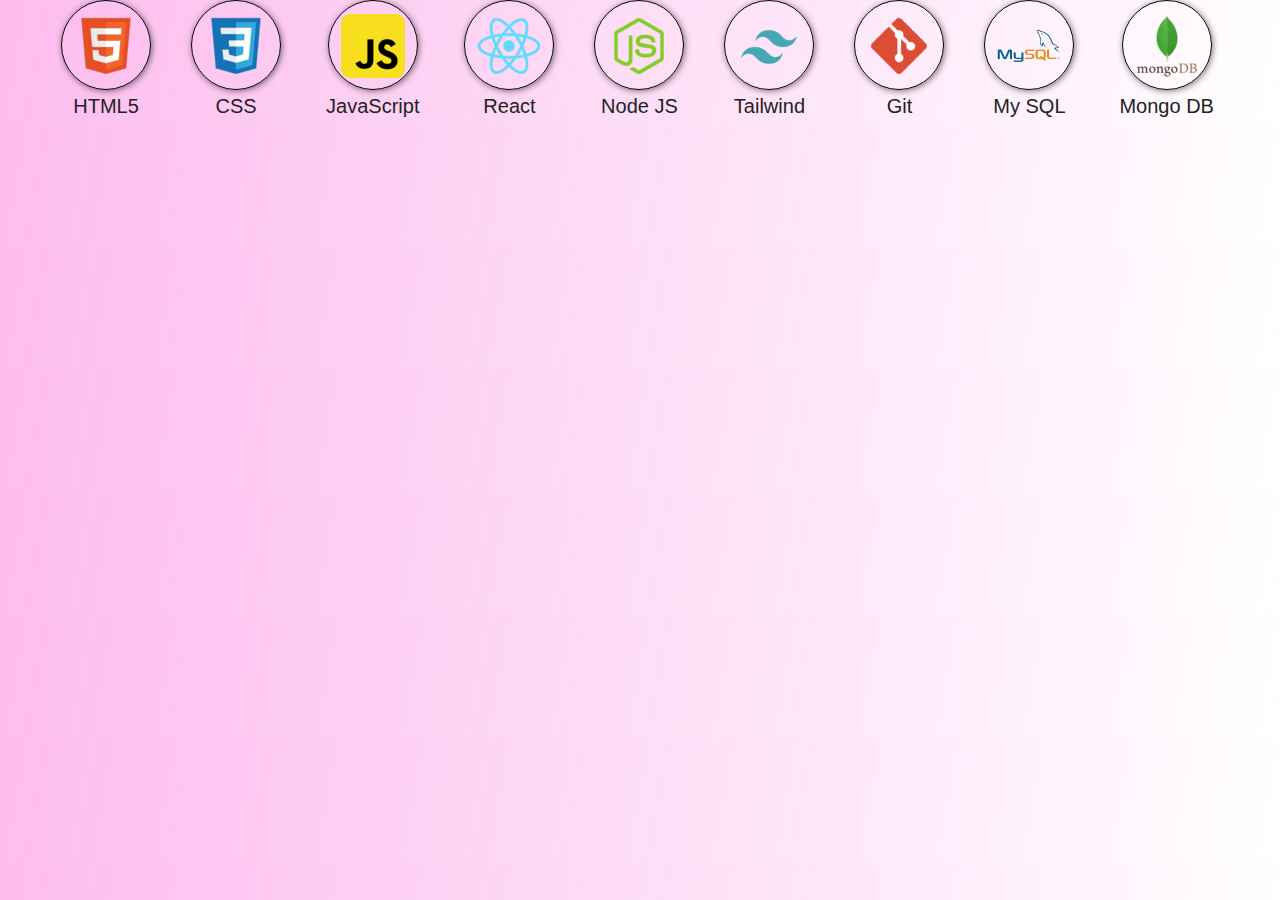
==== demo.html @ 1813ebad "desktop site done" ====
<!DOCTYPE html>
<html lang="en">
<head>
  <meta charset="UTF-8">
  <meta name="viewport" content="width=device-width, initial-scale=1.0">
  <title>Document</title>
  <link rel="stylesheet" href="./style.css">
</head>
<body>
  
  <script>
// Assuming you have an array of objects
const array = [
  { name: "Object 1", description: "Description 1" },
  { name: "Object 2", description: "Description 2" },
  { name: "Object 3", description: "Description 3" }
];
const mySkills = [
    {
        skillName: "HTML5",
        ImgSrc: "./images/html_icon.png",
        alt: "HTML Icon"
    },
    {
        skillName: "CSS",
        ImgSrc: "./images/css.png",
        alt: "Cascading Style Sheets"
    },
    {
        skillName: "JavaScript",
        ImgSrc: "./images/js.png",
        alt: "javascript icon"
    },
    {
        skillName: "React",
        ImgSrc: "./images/react.png",
        alt: "React Logo"
    },
    {
        skillName: "Node JS",
        ImgSrc: "./images/nodeJs.png",
        alt: "NodeJS Logo"
    },
    {
        skillName: "Tailwind",
        ImgSrc: "./images/tailwind.png",
        alt: "tailwind Logo"
    },
    {
        skillName: "Git",
        ImgSrc: "./images/git.png",
        alt: "Git Logo"
    },
    {
        skillName: "My SQL",
        ImgSrc: "./images/mysql_icon.png",
        alt: "mysql Logo"
    },
    {
        skillName: "Mongo DB",
        ImgSrc: "./images/mongodb_icon.png",
        alt: "mongo db Logo"
    },

]

document.body.classList.add("skill-container")
// Loop through the array
mySkills.forEach(object => {
  // Create a new card for each object
  const card = document.createElement("div");
  card.classList.add("indivisual-skills");
  const skill = document.createElement("div")
  skill.classList.add("skill");
  card.appendChild(skill);
  // Populate the card with object data
  const skillImg = document.createElement("img");
  skillImg.src = object.ImgSrc;
  skillImg.textContent = object.ImgSrc;
  skill.appendChild(skillImg);


  const descriptionElement = document.createElement("label");
  descriptionElement.textContent = object.skillName;
  skill.appendChild(descriptionElement) 


//   card.appendChild(skillImg);
  card.appendChild(descriptionElement);

  // Append the card to the document or do whatever you want with it
  document.body.appendChild(card);
  
});
      
  </script>
</body>
</html>
---- style.css ----
* {
    margin: 0;
    padding: 0;
    box-sizing: border-box;
    font-family: "Montserrat", sans-serif;
    /* overflow-x: scroll; */
    color: #232323;
}

html {
    scroll-behavior: smooth;
    background: linear-gradient(100deg, rgba(253, 173, 235, 0.819), rgb(255, 255, 255));
    


}
.background { 
    position: absolute; 
    height: 100%; 
    width: 100%; 
    background-image: url( 
"https://encrypted-tbn0.gstatic.com/images?q=tbn:ANd9GcT4BkUs6GutT6NWl4eSWW1m-gzogy9T-Xy8TQ&usqp=CAU"); 
    background-size: cover; 
    background-position: center; 
    background-repeat: repeat;
    filter: blur(50px); 
    z-index: -1; 
} 


*::selection {
    background-color: rgb(255, 80, 194);
    color: white;
}

header {
    display: flex;
    align-items: center;
    justify-content: space-between;
    padding: 1px 25px;
    font-size: 1rem;
    position: sticky;
    transition: all 1s ease-in-out;
    border-radius: 10px;
    border: transparent;
    height: 4.7rem;
}
header.scrolled {
    top: 0;
    width: 100%;
    z-index: 10;
    background: linear-gradient(100deg, rgba(253, 173, 235, 0.819), rgb(255, 255, 255));


}

header span {
    font-weight: 700;
    font-size: 2.1rem;
    margin-left: 10px;
    user-select: none;

}

nav {
    font-weight: 600;
    font-size: 1.3rem;
}

header ul {
    display: flex;
}

header li {
    list-style: none;
}
a{
    text-decoration: none;
    cursor: pointer;
}
header a {
    padding-top: 1rem;
    padding: .6rem 40px;
    border-radius: 10px;
    transition: all .3s ease;
    margin: 2rem;


}

header a:hover {
    box-shadow: 1px 4px 8px rgba(253, 44, 152, 0.63);
}

section {
    display: flex;
    width: 100%;
    /* height:   calc(100vh - 90px); */
    height: auto;

}

main-left {
    flex: 1;
    padding: 30px 60px;
    display: flex;
    align-items: center;
    justify-content: center;
}

.main-left.move-left {
    animation: moveMain 2s linear forwards;

}

main-right {
    flex: 1;
}

main-right img {
    height: 550px;
    width: 550px;
    padding: 10px;
}

.main-left {
    height: 90%;
    width: 100%;
    padding: 20px 30px;
    margin-left: -1000px;
    transition: all .7s ease;
    display: flex;
    flex-direction:  column;
}

.main-left p {
    font-size: 25px;
    font-weight: 500;
    text-align: left;
    margin-bottom: 20px;
}

.main-left h3 {
    font-size: 29px;
    text-align: left;
    margin-bottom: 20px;
}

.main-left h1 {
    font-size: 45px;
    line-height: 50px;
    text-align: left;
    margin-bottom: 20px;
}

.button-section {
    margin-top: 60px;
    display: flex;
    align-items: center;
}


.main-btn {
    border-radius: 10px;
    padding: 10px 10px;
    font-size: 25px;
    margin-right: 25px;
    margin-bottom: 20px;
    font-weight: 400;
    border: none;
    background-color: transparent;
    transition: all .5s ease-in-out;
    cursor: pointer;
    outline: 1px;
}

.main-btn:hover {
    box-shadow: 10px 10px 15px rgba(253, 44, 152, 0.63);
}

.social-icons {
    margin-top: 1.5rem;
}

.social-icons li {
    list-style: none;
    border: 2px solid;
}

.social-icons ul {
    display: flex;
    justify-content: space-between;
    border: 2px solid ;
}

.social-icons .icon {
    width: 55px;
    height: 55px;
    text-align: center;
    color: #ff1fad;
    font-size: 30px;
    border: 2px solid #232323;
    background-color: #232323;
    border-radius: 50%;
    overflow: visible;
    display: flex;
    justify-content: center;
    align-items: center;
    transition: all .5s ease-in-out;
}

.icon:hover {
    transform: translateY(-10px);
}

.moving-image {
    padding: 10px;
    position: absolute;
    bottom: 50px;
    right: 50px;
    width: 1px;
    height: 1px;
    transition: all 8s ease;
}

@keyframes moveAndEnlarge {
    0% {
        bottom: 0;
        right: 0;
        width: 1px;
    }

    100% {
        bottom: 0%;
        right: 0;
        transform: translate(-25%, -15%);
        width: 550px;
        height: 550px;
    }
}

@keyframes moveMain {
    0% {
        width: 100%;
    }

    100% {
        transform: translateX(500px)
    }
}

.moving-image.move {
    animation: moveAndEnlarge 2s forwards;
}

.divider {
    height: 79px;
}

.skills-section {
    width: 94vw;
    height: 100vh;
    /* padding: 30px; */
    margin: 30px;
    display: flex;
    flex-direction: column;
    row-gap: 70px;
    border-radius: 20px;
    text-align: center;
    transition:  all .5s ease-in-out;

}

.skills-section h2 {
    font-size: 2.4rem;
}

.skill {
    height: 90px;
    width: 90px;
    border: 1px solid black;
    border-radius: 50%;
    transition: all .3s ease-in-out;
    box-shadow: 1px 1px 6px rgba(0, 0, 0, 0.527);
}

.skill:hover {
    box-shadow: 2px 2px 20px rgba(255, 44, 157, 0.8);
    animation: skill-rotate 1.5s;
}

@keyframes skill-rotate {
    0% {
        transform: rotate(0deg);
    }

    100% {
        transform: rotate(-360deg);
    }
}

.skills-girl {
    height: 210px;
    width: 210px;
    margin-top: -90px;
}

.skills-girl2 {
    height: 230px;
    width: 220px;
}

.skill-heading {
    
    display: flex;
    justify-content: space-between;
}

.skill-container {
    display: flex;
    justify-content: center;
    align-items: center;
    gap: 40px;
    flex-wrap: wrap;
    /* padding: 10px; */
    transition:  all .5s ease-in-out;
}

.skills-section p {
    font-size: 30px;
    font-weight: 600;
}

.indivisual-skills {
    display: flex;
    flex-direction: column;
    justify-content: center;
    align-items: center;
    text-align: center;
    cursor: pointer;
}

.indivisual-skills label {
    font-size: 20px;
    padding: 5px;
    font-weight: 500;
}

.skill img {
    margin-top: 13px;
}


.project-heading h1 {
    padding-left: 32px;

    text-align: left;
    font-size: 2.4rem;

}

.project-container {
    width: 100%;
}

.projects-section .project-heading {
    display: flex;
    justify-content: space-between;
    padding: 5px;
    align-items: center;
}

.project-heading div {
    text-align: center;
    display: flex;
    align-items: center;
}

#card-container {
    display: flex;
    justify-content: center;
    flex-wrap: wrap;
    padding: 20px;
}

.project-card {
    width: 450px;
    height: 400px;
    margin: 5px;
    border-radius: 10px;
    text-align: center;
    background-image: url('./images/abouttt.png');
    background-size: cover;
    /* background-position-y:  2px;
    background-position-x: 2px ; */
    background-repeat: no-repeat;
    box-shadow: 3px 3px 30px rgb(255, 88, 185);
    display: flex;
    align-items: flex-end;
    transition: all .5s ease-in-out;
    position: relative;
}

.project-card .card-content {
    overflow: hidden;
    border-radius: 10px;
    width: 100%;
    display: flex;
    flex-direction: column;
    gap: 15px;
    height: 100%;
    padding: 20px;
    justify-content: flex-end;
    background: linear-gradient(to top, rgba(255, 52, 208, 0.865), rgba(255, 255, 255, 0.377));
    margin-bottom: 0px;
    opacity: 0;
    transition: all .5s ease-in-out;
}

.card-content .project-links {
    display: flex;
    justify-content: center;
    gap: 50px;
    align-items: center;
    flex-direction: row;
    font-size: 30px;
    cursor: pointer;
}

.card-content:hover {
    opacity: 1;
    font-weight: 500;
}
.about-section{
    max-width: 100%;
    padding: 5px;
    display: flex;
    flex-direction: column;
}

.about-heading{
    display: flex;
    justify-content: space-between;
}
.about-heading h1{
    text-align: left;
    padding-left: 32px;
    font-size: 2.4rem;
}
.about-container{
    display: flex;
    justify-content: space-between;
    margin: 20px 0px;
}
.left-about{
    flex: 1;
    justify-content: center;
    display: flex;
}
.left-about img{
    height: 500px;
    width: 530px;
}
.right-about{
    flex: 1;
    padding: 30px;
    box-sizing: border-box;
    text-align: center;
    display: flex;
    flex-direction: column;
    gap: 25px;
}
.right-about p{
    line-height:  1.6em;
    letter-spacing: .5px;
    font-weight:  500;
    color: rgb(79, 79, 79);
    margin-bottom: 40px;
} 
.right-about span{
    font-size: 16px;
    display: flex;
    justify-content: center;
    font-weight: 600;
}
.right-about i{
    align-items: center;
    font-size: 23px;
    padding-right: 10px;
}
.contact-section{
    max-width: 100%;
    display: flex;
    flex-direction: column;

}
.contact-heading{
    display: flex;
    justify-content: space-between;
}
.contact-heading h1{
    text-align: left;
    padding-left: 32px;
    font-size: 2.4rem;
}
.contact-heading img{
    height: 220px;
    width: 210px;
    z-index: 3;
    margin-bottom: -85px;
    margin-right: 120px;
}
.contact-container{
    height: auto;
    margin: 1px 100px;
    border-radius: 10px;
    display: flex;
    z-index:  2;
     /* Fallback color  */
  background-color: rgba(255, 118, 214, 0.267);  
}
.left-contact{
    flex: 1;
}
.left-contact img{
    height: 500px;
    width:  100%;
    display: flex;
    justify-content: center;
    align-items: center;
    background:  transparent;
    padding-top:  40px;
}
.right-contact{
    flex: 1.5;

}
.right-contact form{
    display: flex;
    flex-direction: column;
    width:  60%;
    box-sizing:border-box;
    margin: 30px auto;
    background: transparent;
}
.right-contact form input{
    background: transparent;
    outline: none;
    border: 0.5px solid;
    border-radius: 5px;
    height: 35px;
    text-align: center;
}
.right-contact form label{
    margin: 9px 1px;
}
.right-contact form textarea{
    resize: none;
    height: 150px;
    background: transparent;
    outline: none;
    border: 0.5px solid;
    border-radius: 5px;
    text-align: center;
}
.right-contact form button{
    width: 30%;
    padding: 8px 2px;
    margin:  15px auto;
    font-size: 17px;
    border-radius:  7px;
    cursor: pointer;
    transition: .7s ease all;
    background:  transparent;
    border: .5px solid;
    border: none;
}
.right-contact form button:hover {
    box-shadow: 10px 10px 15px rgba(253, 44, 152, 0.63);    outline: 1px;

}
@media(max-width: 900px) {
    header{
        display: none;
    }
    .social-icons .icon{
        margin: 1px;
    }
    .about-section{
        display: none;
    }
}
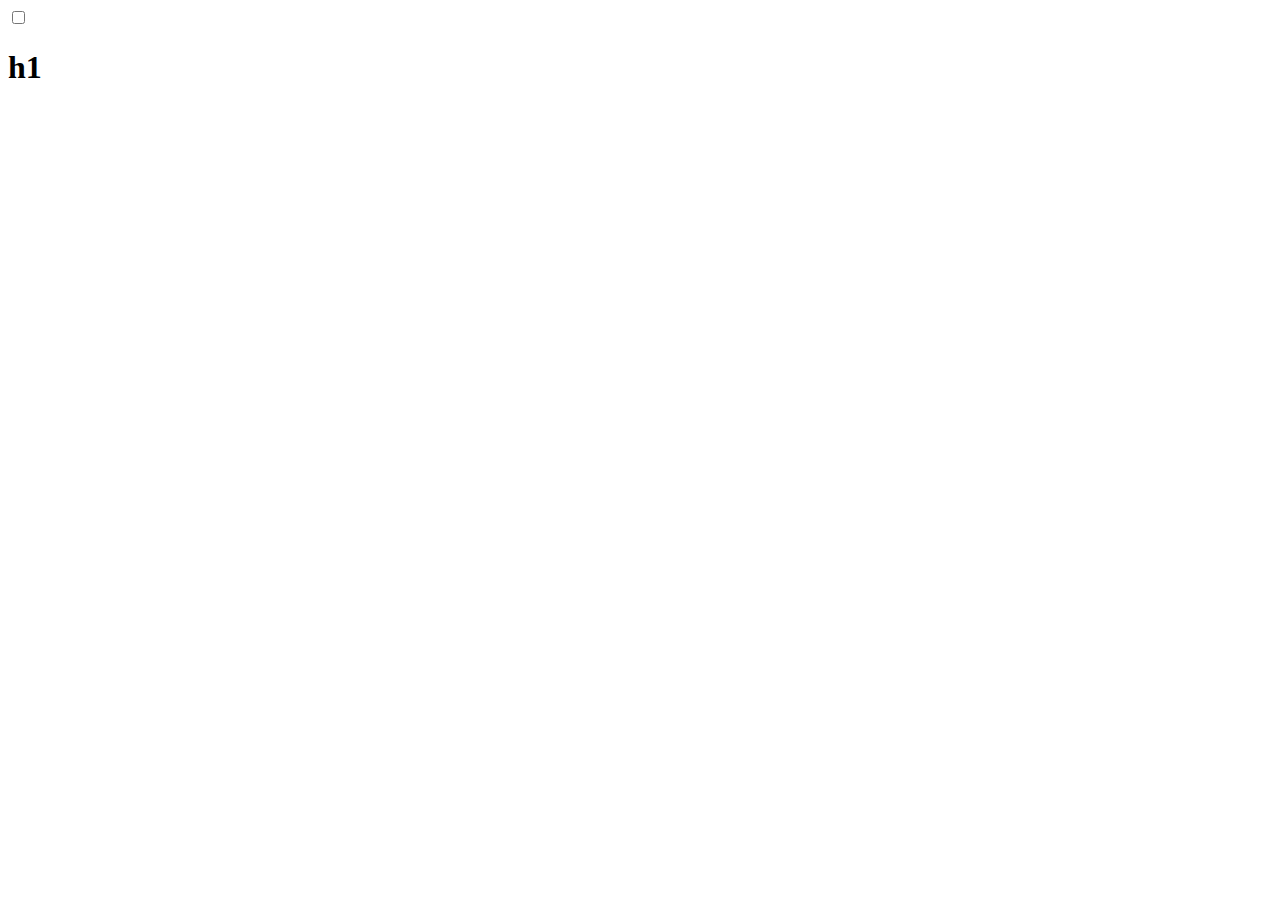
==== commit 57d107d5: "mobile menu done" ====
--- a/demo.html
+++ b/demo.html
@@ -4,95 +4,64 @@
   <meta charset="UTF-8">
   <meta name="viewport" content="width=device-width, initial-scale=1.0">
   <title>Document</title>
-  <link rel="stylesheet" href="./style.css">
+  <style>
+   body {
+  position: relative;
+}
+
+.overlay {
+  display: none;
+  position: fixed;
+  top: 0;
+  left: 0;
+  width: 100%;
+  height: 100%;
+  backdrop-filter: blur(5px); /* Apply blur effect */
+  z-index: 999; /* Ensure it's above other content */
+  pointer-events: none; /* Allow click through */
+}
+
+.nav {
+  /* Styles for your navigation container */
+}
+
+/* Additional styles for your navigation container */
+
+
+.blur:not(.nav) {
+  filter: blur(5px); /* Apply blur effect to body except for the navigation container */
+}
+
+  </style>
 </head>
 <body>
+  <input id="menuCheckbox" type="checkbox">
+  <nav class="nav">
+    <!-- Your navigation menu -->
+    <!-- Nav content -->
+  </nav>
+  <div class="overlay"></div> 
+  <h1>h1</h1><!-- The overlay -->
+  <!-- Rest of your HTML content -->
+</body>
+
+  <script>
+  const menuCheckbox = document.getElementById('menuCheckbox');
+const overlay = document.querySelector('.overlay');
+
+menuCheckbox.addEventListener('change', function() {
+  if (this.checked) {
+    overlay.style.display = 'block';
+    document.body.classList.add('blur');
+  } else {
+    overlay.style.display = 'none';
+    document.body.classList.remove('blur');
+  }
+});
+
+    </script>
   
-  <script>
-// Assuming you have an array of objects
-const array = [
-  { name: "Object 1", description: "Description 1" },
-  { name: "Object 2", description: "Description 2" },
-  { name: "Object 3", description: "Description 3" }
-];
-const mySkills = [
-    {
-        skillName: "HTML5",
-        ImgSrc: "./images/html_icon.png",
-        alt: "HTML Icon"
-    },
-    {
-        skillName: "CSS",
-        ImgSrc: "./images/css.png",
-        alt: "Cascading Style Sheets"
-    },
-    {
-        skillName: "JavaScript",
-        ImgSrc: "./images/js.png",
-        alt: "javascript icon"
-    },
-    {
-        skillName: "React",
-        ImgSrc: "./images/react.png",
-        alt: "React Logo"
-    },
-    {
-        skillName: "Node JS",
-        ImgSrc: "./images/nodeJs.png",
-        alt: "NodeJS Logo"
-    },
-    {
-        skillName: "Tailwind",
-        ImgSrc: "./images/tailwind.png",
-        alt: "tailwind Logo"
-    },
-    {
-        skillName: "Git",
-        ImgSrc: "./images/git.png",
-        alt: "Git Logo"
-    },
-    {
-        skillName: "My SQL",
-        ImgSrc: "./images/mysql_icon.png",
-        alt: "mysql Logo"
-    },
-    {
-        skillName: "Mongo DB",
-        ImgSrc: "./images/mongodb_icon.png",
-        alt: "mongo db Logo"
-    },
-
-]
-
-document.body.classList.add("skill-container")
-// Loop through the array
-mySkills.forEach(object => {
-  // Create a new card for each object
-  const card = document.createElement("div");
-  card.classList.add("indivisual-skills");
-  const skill = document.createElement("div")
-  skill.classList.add("skill");
-  card.appendChild(skill);
-  // Populate the card with object data
-  const skillImg = document.createElement("img");
-  skillImg.src = object.ImgSrc;
-  skillImg.textContent = object.ImgSrc;
-  skill.appendChild(skillImg);
+</body>
 
 
-  const descriptionElement = document.createElement("label");
-  descriptionElement.textContent = object.skillName;
-  skill.appendChild(descriptionElement) 
-
-
-//   card.appendChild(skillImg);
-  card.appendChild(descriptionElement);
-
-  // Append the card to the document or do whatever you want with it
-  document.body.appendChild(card);
-  
-});
-      
-  </script>
-</body>
 </html>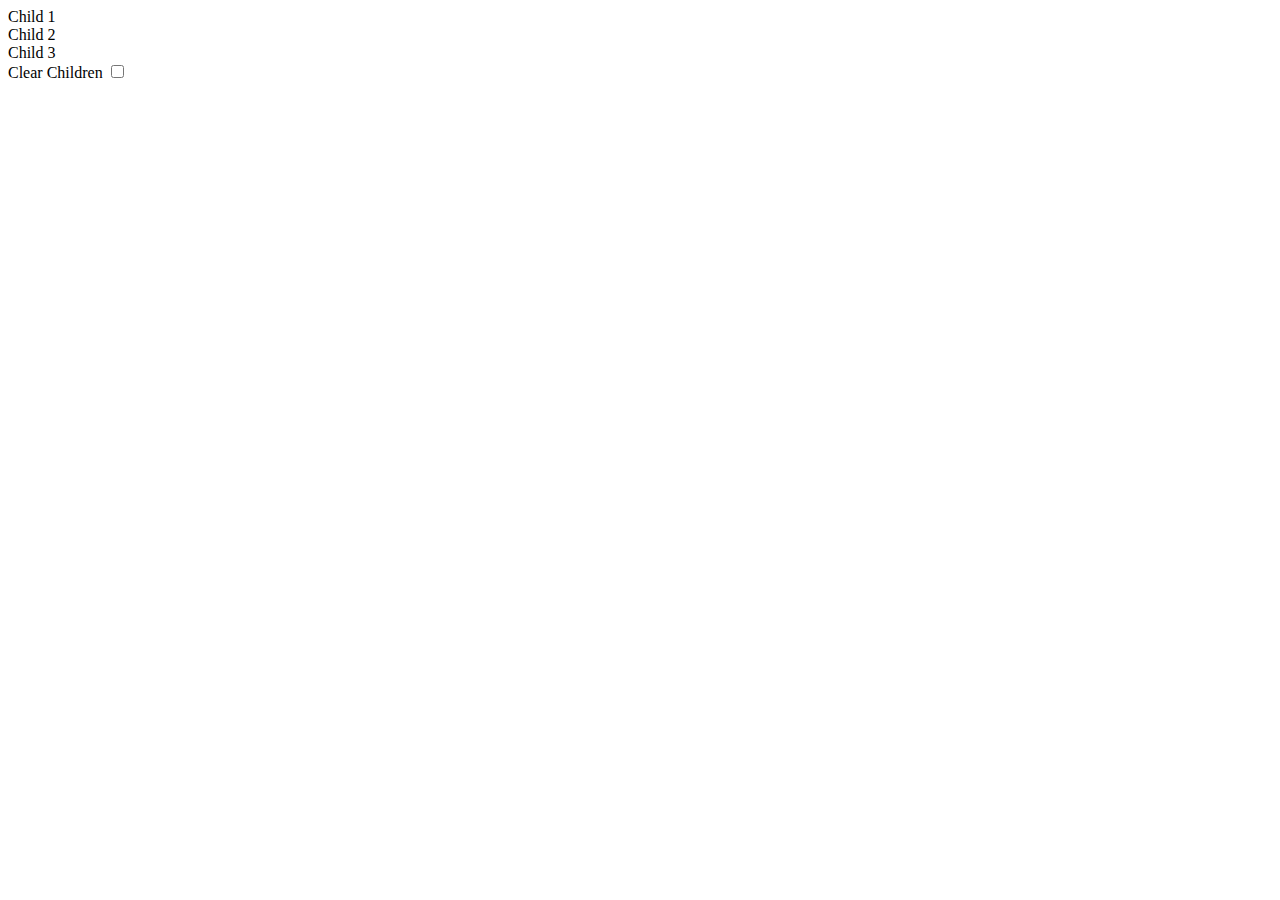
==== commit 2953410d: "adding projects is left all work done" ====
--- a/demo.html
+++ b/demo.html
@@ -1,67 +1,31 @@
 <!DOCTYPE html>
 <html lang="en">
 <head>
-  <meta charset="UTF-8">
-  <meta name="viewport" content="width=device-width, initial-scale=1.0">
-  <title>Document</title>
-  <style>
-   body {
-  position: relative;
-}
-
-.overlay {
-  display: none;
-  position: fixed;
-  top: 0;
-  left: 0;
-  width: 100%;
-  height: 100%;
-  backdrop-filter: blur(5px); /* Apply blur effect */
-  z-index: 999; /* Ensure it's above other content */
-  pointer-events: none; /* Allow click through */
-}
-
-.nav {
-  /* Styles for your navigation container */
-}
-
-/* Additional styles for your navigation container */
-
-
-.blur:not(.nav) {
-  filter: blur(5px); /* Apply blur effect to body except for the navigation container */
-}
-
-  </style>
+<meta charset="UTF-8">
+<meta name="viewport" content="width=device-width, initial-scale=1.0">
+<title>Delete All Children</title>
 </head>
 <body>
-  <input id="menuCheckbox" type="checkbox">
-  <nav class="nav">
-    <!-- Your navigation menu -->
-    <!-- Nav content -->
-  </nav>
-  <div class="overlay"></div> 
-  <h1>h1</h1><!-- The overlay -->
-  <!-- Rest of your HTML content -->
+
+<div id="card-container">
+    <div class="card">Child 1</div>
+    <div class="card">Child 2</div>
+    <div class="card">Child 3</div>
+    <!-- Add more child elements here if needed -->
+</div>
+
+<label for="checkbox" id="btn">Clear Children</label>
+<input type="checkbox" id="checkbox" onclick="clearChildren()">
+
+<script>
+    let parent = document.getElementById("card-container");
+
+    function clearChildren() {
+        while (parent.hasChildNodes()) {
+            parent.firstChild.remove();
+        }
+    }
+</script>
+
 </body>
-
-  <script>
-  const menuCheckbox = document.getElementById('menuCheckbox');
-const overlay = document.querySelector('.overlay');
-
-menuCheckbox.addEventListener('change', function() {
-  if (this.checked) {
-    overlay.style.display = 'block';
-    document.body.classList.add('blur');
-  } else {
-    overlay.style.display = 'none';
-    document.body.classList.remove('blur');
-  }
-});
-
-    </script>
-  
-</body>
-
-
-</html>+</html>
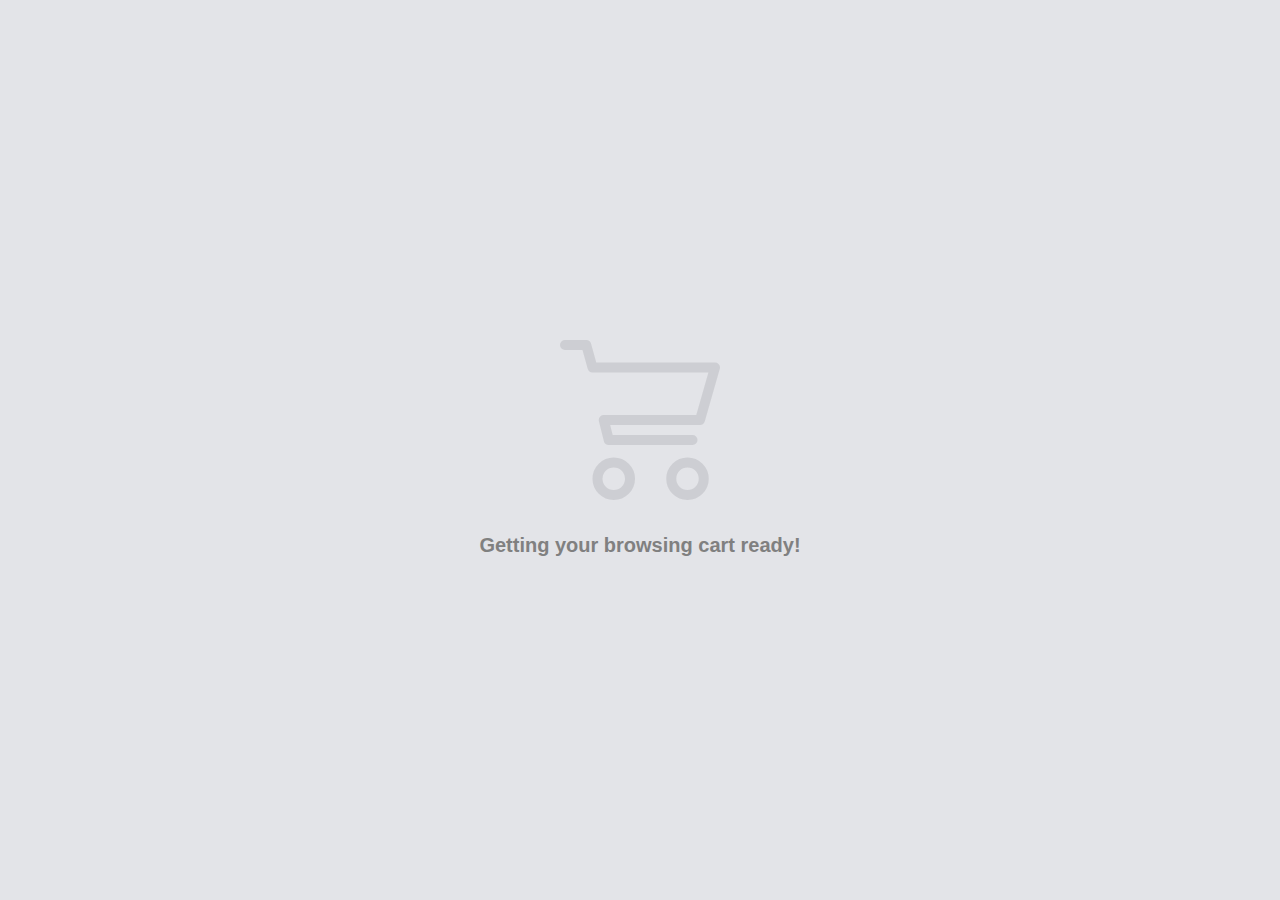
==== commit 7cc880bd: "loader js added" ====
--- a/demo.html
+++ b/demo.html
@@ -1,31 +1,194 @@
 <!DOCTYPE html>
 <html lang="en">
 <head>
-<meta charset="UTF-8">
-<meta name="viewport" content="width=device-width, initial-scale=1.0">
-<title>Delete All Children</title>
+    <meta charset="UTF-8">
+    <meta name="viewport" content="width=device-width, initial-scale=1.0">
+    <title>Document</title>
+    <style></style>
 </head>
+<style>
+    * {
+	border: 0;
+	box-sizing: border-box;
+	margin: 0;
+	padding: 0;
+}
+:root {
+	--hue: 223;
+	--bg: hsl(var(--hue),10%,90%);
+	--fg: hsl(var(--hue),10%,10%);
+	--primary: rgba(255, 0, 195, 0.819);
+	--trans-dur: 0.3s;
+	font-size: calc(16px + (20 - 16) * (100vw - 320px) / (1280 - 320));
+}
+.loader-container {
+	background-color: var(--bg);
+	color: var(--fg);
+	font: 1em/1.5 "DM Sans", sans-serif;
+	height: 100vh;
+	display: grid;
+	place-items: center;
+	transition:
+		background-color var(--trans-dur),
+		color var(--trans-dur);
+}
+.preloader {
+	text-align: center;
+	max-width: 20em;
+	width: 100%;
+}
+.preloader__text {
+	position: relative;
+	height: 1.5em;
+}
+.preloader__msg {
+	animation: msg 0.3s 13.7s linear forwards;
+	position: absolute;
+	width: 100%;
+    color: gray;
+    font-weight: 700;
+}
+.preloader__msg--last {
+	animation-direction: reverse;
+	animation-delay: 15s;
+	visibility: hidden;
+}
+.cart {
+	display: block;
+	margin: 0 auto 1.5em auto;
+	width: 8em;
+	height: 8em;
+}
+.cart__lines,
+.cart__top,
+.cart__wheel1,
+.cart__wheel2,
+.cart__wheel-stroke {
+	animation: cartLines 2s ease-in-out infinite;
+}
+.cart__lines {
+	stroke: var(--primary);
+}
+.cart__top {
+	animation-name: cartTop;
+}
+.cart__wheel1 {
+	animation-name: cartWheel1;
+	transform: rotate(-0.25turn);
+	transform-origin: 43px 111px;
+}
+.cart__wheel2 {
+	animation-name: cartWheel2;
+	transform: rotate(0.25turn);
+	transform-origin: 102px 111px;
+}
+.cart__wheel-stroke {
+	animation-name: cartWheelStroke
+}
+.cart__track {
+	stroke: hsla(var(--hue),10%,10%,0.1);
+	transition: stroke var(--trans-dur);
+}
+
+/* Dark theme */
+@media (prefers-color-scheme: dark) {
+	:root {
+		--bg: hsl(var(--hue),10%,10%);
+		--fg: hsl(var(--hue),10%,90%);
+	}
+	.cart__track {
+		stroke: hsla(var(--hue),10%,90%,0.1);
+	}
+}
+
+/* Animations */
+@keyframes msg {
+	from {
+		opacity: 1;
+		visibility: visible;
+	}
+	99.9% {
+		opacity: 0;
+		visibility: visible;
+	}
+	to {
+		opacity: 0;
+		visibility: hidden;
+	}
+}
+@keyframes cartLines {
+	from,
+	to {
+		opacity: 0;
+	}
+	8%,
+	92% {
+		opacity: 1;
+	}
+}
+@keyframes cartTop {
+	from {
+		stroke-dashoffset: -338;
+	}
+	50% {
+		stroke-dashoffset: 0;
+	}
+	to {
+		stroke-dashoffset: 338;
+	}
+}
+@keyframes cartWheel1 {
+	from {
+		transform: rotate(-0.25turn);
+	}
+	to {
+		transform: rotate(2.75turn);
+	}
+}
+@keyframes cartWheel2 {
+	from {
+		transform: rotate(0.25turn);
+	}
+	to {
+		transform: rotate(3.25turn);
+	}
+}
+@keyframes cartWheelStroke {
+	from,
+	to {
+		stroke-dashoffset: 81.68;
+	}
+	50% {
+		stroke-dashoffset: 40.84;
+	}
+}
+</style>
 <body>
-
-<div id="card-container">
-    <div class="card">Child 1</div>
-    <div class="card">Child 2</div>
-    <div class="card">Child 3</div>
-    <!-- Add more child elements here if needed -->
+    <div class="loader-container">
+    <div class="preloader">
+        <svg class="cart" role="img" aria-label="Shopping cart line animation" viewBox="0 0 128 128" width="128px" height="128px" xmlns="http://www.w3.org/2000/svg">
+            <g fill="none" stroke-linecap="round" stroke-linejoin="round" stroke-width="8">
+                <g class="cart__track" stroke="hsla(0,10%,10%,0.1)">
+                    <polyline points="4,4 21,4 26,22 124,22 112,64 35,64 39,80 106,80" />
+                    <circle cx="43" cy="111" r="13" />
+                    <circle cx="102" cy="111" r="13" />
+                </g>
+                <g class="cart__lines" stroke="currentColor">
+                    <polyline class="cart__top" points="4,4 21,4 26,22 124,22 112,64 35,64 39,80 106,80" stroke-dasharray="338 338" stroke-dashoffset="-338" />
+                    <g class="cart__wheel1" transform="rotate(-90,43,111)">
+                        <circle class="cart__wheel-stroke" cx="43" cy="111" r="13" stroke-dasharray="81.68 81.68" stroke-dashoffset="81.68" />
+                    </g>
+                    <g class="cart__wheel2" transform="rotate(90,102,111)">
+                        <circle class="cart__wheel-stroke" cx="102" cy="111" r="13" stroke-dasharray="81.68 81.68" stroke-dashoffset="81.68" />
+                    </g>
+                </g>
+            </g>
+        </svg>
+        <div class="preloader__text">
+            <p class="preloader__msg">Getting your browsing cart ready!</p>
+            <p class="preloader__msg preloader__msg--last">This is taking time more than usual... </p>
+        </div>
+    </div>
 </div>
-
-<label for="checkbox" id="btn">Clear Children</label>
-<input type="checkbox" id="checkbox" onclick="clearChildren()">
-
-<script>
-    let parent = document.getElementById("card-container");
-
-    function clearChildren() {
-        while (parent.hasChildNodes()) {
-            parent.firstChild.remove();
-        }
-    }
-</script>
-
 </body>
-</html>
+</html>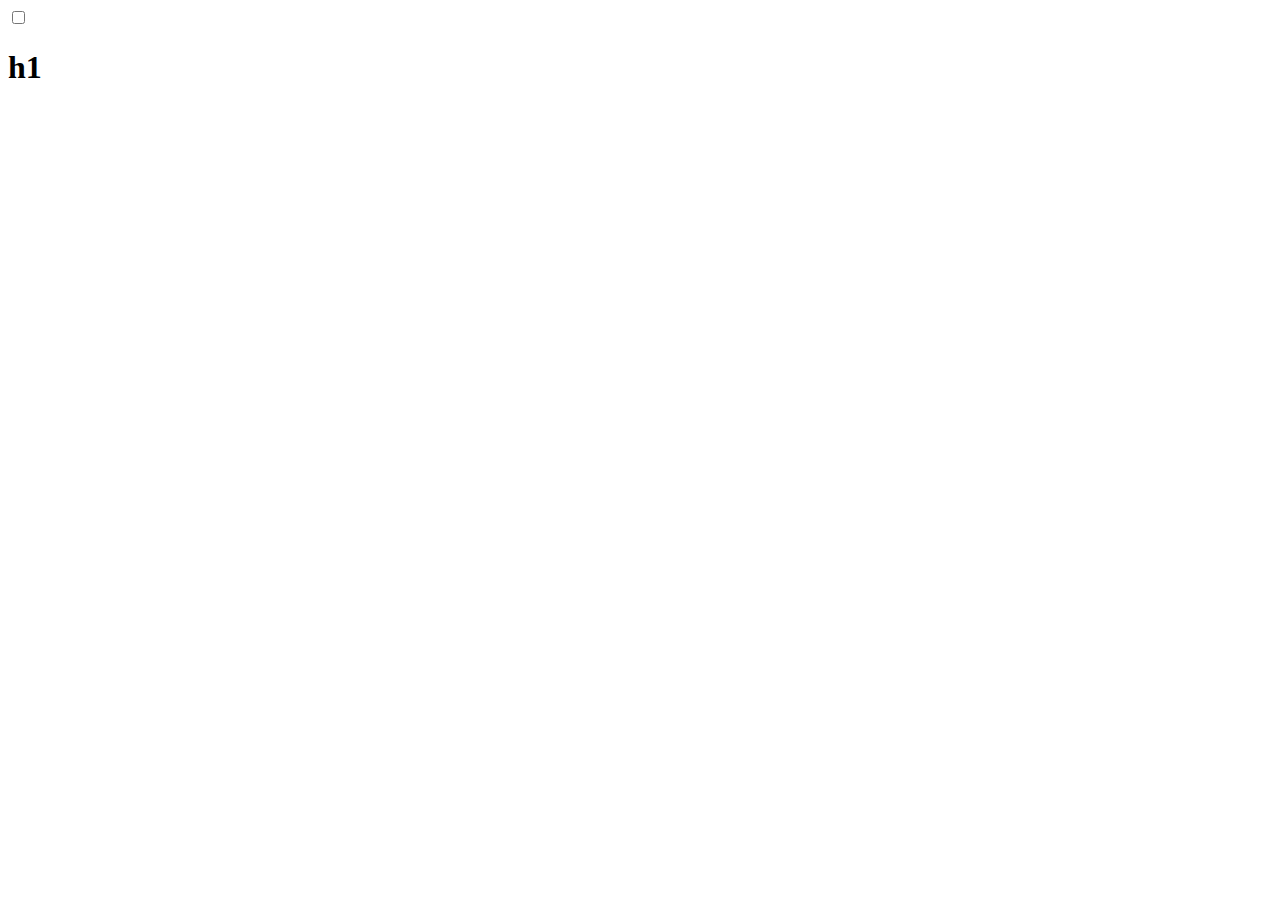
==== commit 03204c7e: "Merge pull request #1 from BiswajitNathaSharma/for-mobile-responsive" ====
--- a/demo.html
+++ b/demo.html
@@ -1,194 +1,67 @@
 <!DOCTYPE html>
 <html lang="en">
 <head>
-    <meta charset="UTF-8">
-    <meta name="viewport" content="width=device-width, initial-scale=1.0">
-    <title>Document</title>
-    <style></style>
-</head>
-<style>
-    * {
-	border: 0;
-	box-sizing: border-box;
-	margin: 0;
-	padding: 0;
-}
-:root {
-	--hue: 223;
-	--bg: hsl(var(--hue),10%,90%);
-	--fg: hsl(var(--hue),10%,10%);
-	--primary: rgba(255, 0, 195, 0.819);
-	--trans-dur: 0.3s;
-	font-size: calc(16px + (20 - 16) * (100vw - 320px) / (1280 - 320));
-}
-.loader-container {
-	background-color: var(--bg);
-	color: var(--fg);
-	font: 1em/1.5 "DM Sans", sans-serif;
-	height: 100vh;
-	display: grid;
-	place-items: center;
-	transition:
-		background-color var(--trans-dur),
-		color var(--trans-dur);
-}
-.preloader {
-	text-align: center;
-	max-width: 20em;
-	width: 100%;
-}
-.preloader__text {
-	position: relative;
-	height: 1.5em;
-}
-.preloader__msg {
-	animation: msg 0.3s 13.7s linear forwards;
-	position: absolute;
-	width: 100%;
-    color: gray;
-    font-weight: 700;
-}
-.preloader__msg--last {
-	animation-direction: reverse;
-	animation-delay: 15s;
-	visibility: hidden;
-}
-.cart {
-	display: block;
-	margin: 0 auto 1.5em auto;
-	width: 8em;
-	height: 8em;
-}
-.cart__lines,
-.cart__top,
-.cart__wheel1,
-.cart__wheel2,
-.cart__wheel-stroke {
-	animation: cartLines 2s ease-in-out infinite;
-}
-.cart__lines {
-	stroke: var(--primary);
-}
-.cart__top {
-	animation-name: cartTop;
-}
-.cart__wheel1 {
-	animation-name: cartWheel1;
-	transform: rotate(-0.25turn);
-	transform-origin: 43px 111px;
-}
-.cart__wheel2 {
-	animation-name: cartWheel2;
-	transform: rotate(0.25turn);
-	transform-origin: 102px 111px;
-}
-.cart__wheel-stroke {
-	animation-name: cartWheelStroke
-}
-.cart__track {
-	stroke: hsla(var(--hue),10%,10%,0.1);
-	transition: stroke var(--trans-dur);
+  <meta charset="UTF-8">
+  <meta name="viewport" content="width=device-width, initial-scale=1.0">
+  <title>Document</title>
+  <style>
+   body {
+  position: relative;
 }
 
-/* Dark theme */
-@media (prefers-color-scheme: dark) {
-	:root {
-		--bg: hsl(var(--hue),10%,10%);
-		--fg: hsl(var(--hue),10%,90%);
-	}
-	.cart__track {
-		stroke: hsla(var(--hue),10%,90%,0.1);
-	}
+.overlay {
+  display: none;
+  position: fixed;
+  top: 0;
+  left: 0;
+  width: 100%;
+  height: 100%;
+  backdrop-filter: blur(5px); /* Apply blur effect */
+  z-index: 999; /* Ensure it's above other content */
+  pointer-events: none; /* Allow click through */
 }
 
-/* Animations */
-@keyframes msg {
-	from {
-		opacity: 1;
-		visibility: visible;
-	}
-	99.9% {
-		opacity: 0;
-		visibility: visible;
-	}
-	to {
-		opacity: 0;
-		visibility: hidden;
-	}
+.nav {
+  /* Styles for your navigation container */
 }
-@keyframes cartLines {
-	from,
-	to {
-		opacity: 0;
-	}
-	8%,
-	92% {
-		opacity: 1;
-	}
+
+/* Additional styles for your navigation container */
+
+
+.blur:not(.nav) {
+  filter: blur(5px); /* Apply blur effect to body except for the navigation container */
 }
-@keyframes cartTop {
-	from {
-		stroke-dashoffset: -338;
-	}
-	50% {
-		stroke-dashoffset: 0;
-	}
-	to {
-		stroke-dashoffset: 338;
-	}
-}
-@keyframes cartWheel1 {
-	from {
-		transform: rotate(-0.25turn);
-	}
-	to {
-		transform: rotate(2.75turn);
-	}
-}
-@keyframes cartWheel2 {
-	from {
-		transform: rotate(0.25turn);
-	}
-	to {
-		transform: rotate(3.25turn);
-	}
-}
-@keyframes cartWheelStroke {
-	from,
-	to {
-		stroke-dashoffset: 81.68;
-	}
-	50% {
-		stroke-dashoffset: 40.84;
-	}
-}
-</style>
+
+  </style>
+</head>
 <body>
-    <div class="loader-container">
-    <div class="preloader">
-        <svg class="cart" role="img" aria-label="Shopping cart line animation" viewBox="0 0 128 128" width="128px" height="128px" xmlns="http://www.w3.org/2000/svg">
-            <g fill="none" stroke-linecap="round" stroke-linejoin="round" stroke-width="8">
-                <g class="cart__track" stroke="hsla(0,10%,10%,0.1)">
-                    <polyline points="4,4 21,4 26,22 124,22 112,64 35,64 39,80 106,80" />
-                    <circle cx="43" cy="111" r="13" />
-                    <circle cx="102" cy="111" r="13" />
-                </g>
-                <g class="cart__lines" stroke="currentColor">
-                    <polyline class="cart__top" points="4,4 21,4 26,22 124,22 112,64 35,64 39,80 106,80" stroke-dasharray="338 338" stroke-dashoffset="-338" />
-                    <g class="cart__wheel1" transform="rotate(-90,43,111)">
-                        <circle class="cart__wheel-stroke" cx="43" cy="111" r="13" stroke-dasharray="81.68 81.68" stroke-dashoffset="81.68" />
-                    </g>
-                    <g class="cart__wheel2" transform="rotate(90,102,111)">
-                        <circle class="cart__wheel-stroke" cx="102" cy="111" r="13" stroke-dasharray="81.68 81.68" stroke-dashoffset="81.68" />
-                    </g>
-                </g>
-            </g>
-        </svg>
-        <div class="preloader__text">
-            <p class="preloader__msg">Getting your browsing cart ready!</p>
-            <p class="preloader__msg preloader__msg--last">This is taking time more than usual... </p>
-        </div>
-    </div>
-</div>
+  <input id="menuCheckbox" type="checkbox">
+  <nav class="nav">
+    <!-- Your navigation menu -->
+    <!-- Nav content -->
+  </nav>
+  <div class="overlay"></div> 
+  <h1>h1</h1><!-- The overlay -->
+  <!-- Rest of your HTML content -->
 </body>
+
+  <script>
+  const menuCheckbox = document.getElementById('menuCheckbox');
+const overlay = document.querySelector('.overlay');
+
+menuCheckbox.addEventListener('change', function() {
+  if (this.checked) {
+    overlay.style.display = 'block';
+    document.body.classList.add('blur');
+  } else {
+    overlay.style.display = 'none';
+    document.body.classList.remove('blur');
+  }
+});
+
+    </script>
+  
+</body>
+
+
 </html>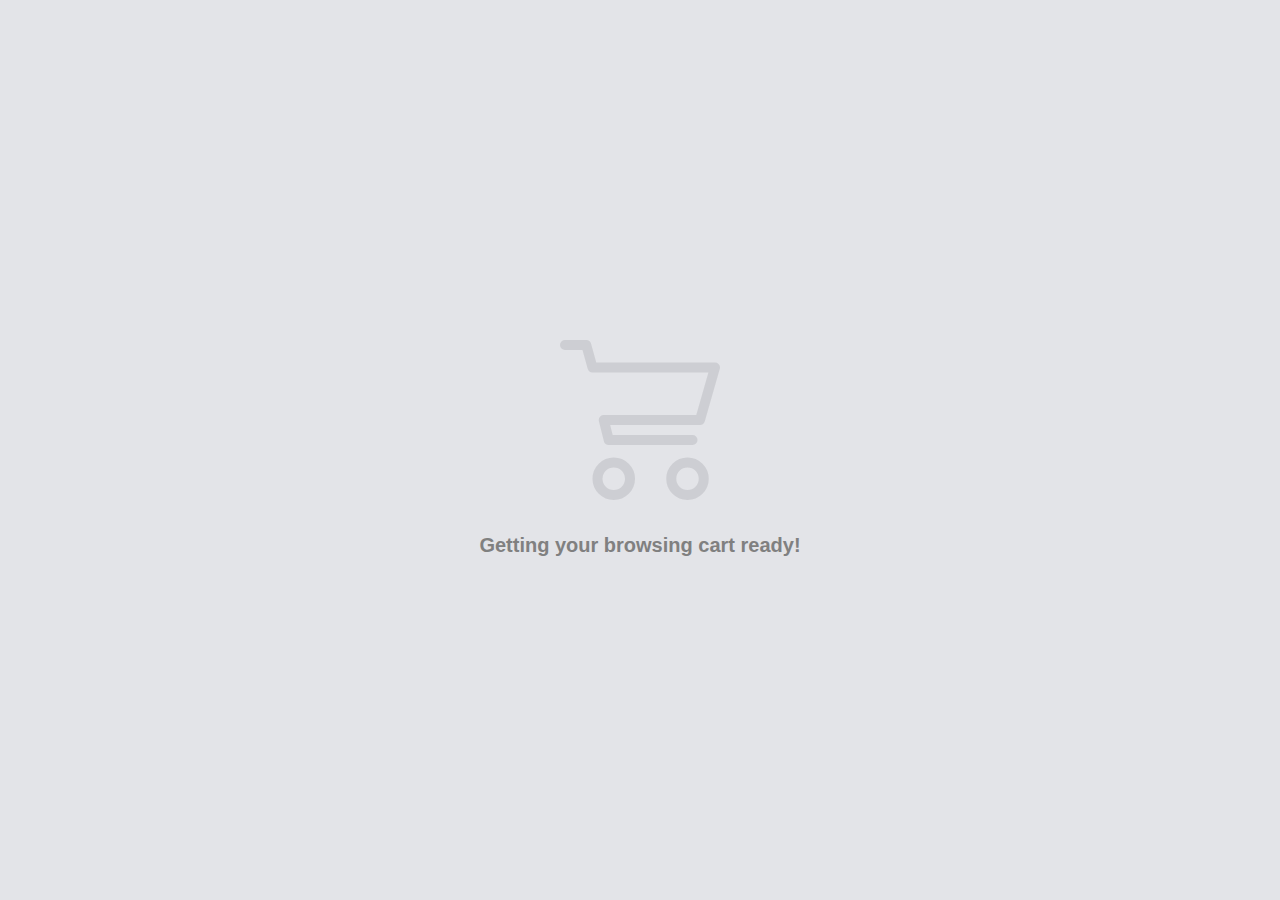
==== commit a03d047e: "Merge branch 'for-mobile-responsive'" ====
--- a/demo.html
+++ b/demo.html
@@ -1,67 +1,194 @@
 <!DOCTYPE html>
 <html lang="en">
 <head>
-  <meta charset="UTF-8">
-  <meta name="viewport" content="width=device-width, initial-scale=1.0">
-  <title>Document</title>
-  <style>
-   body {
-  position: relative;
+    <meta charset="UTF-8">
+    <meta name="viewport" content="width=device-width, initial-scale=1.0">
+    <title>Document</title>
+    <style></style>
+</head>
+<style>
+    * {
+	border: 0;
+	box-sizing: border-box;
+	margin: 0;
+	padding: 0;
+}
+:root {
+	--hue: 223;
+	--bg: hsl(var(--hue),10%,90%);
+	--fg: hsl(var(--hue),10%,10%);
+	--primary: rgba(255, 0, 195, 0.819);
+	--trans-dur: 0.3s;
+	font-size: calc(16px + (20 - 16) * (100vw - 320px) / (1280 - 320));
+}
+.loader-container {
+	background-color: var(--bg);
+	color: var(--fg);
+	font: 1em/1.5 "DM Sans", sans-serif;
+	height: 100vh;
+	display: grid;
+	place-items: center;
+	transition:
+		background-color var(--trans-dur),
+		color var(--trans-dur);
+}
+.preloader {
+	text-align: center;
+	max-width: 20em;
+	width: 100%;
+}
+.preloader__text {
+	position: relative;
+	height: 1.5em;
+}
+.preloader__msg {
+	animation: msg 0.3s 13.7s linear forwards;
+	position: absolute;
+	width: 100%;
+    color: gray;
+    font-weight: 700;
+}
+.preloader__msg--last {
+	animation-direction: reverse;
+	animation-delay: 15s;
+	visibility: hidden;
+}
+.cart {
+	display: block;
+	margin: 0 auto 1.5em auto;
+	width: 8em;
+	height: 8em;
+}
+.cart__lines,
+.cart__top,
+.cart__wheel1,
+.cart__wheel2,
+.cart__wheel-stroke {
+	animation: cartLines 2s ease-in-out infinite;
+}
+.cart__lines {
+	stroke: var(--primary);
+}
+.cart__top {
+	animation-name: cartTop;
+}
+.cart__wheel1 {
+	animation-name: cartWheel1;
+	transform: rotate(-0.25turn);
+	transform-origin: 43px 111px;
+}
+.cart__wheel2 {
+	animation-name: cartWheel2;
+	transform: rotate(0.25turn);
+	transform-origin: 102px 111px;
+}
+.cart__wheel-stroke {
+	animation-name: cartWheelStroke
+}
+.cart__track {
+	stroke: hsla(var(--hue),10%,10%,0.1);
+	transition: stroke var(--trans-dur);
 }
 
-.overlay {
-  display: none;
-  position: fixed;
-  top: 0;
-  left: 0;
-  width: 100%;
-  height: 100%;
-  backdrop-filter: blur(5px); /* Apply blur effect */
-  z-index: 999; /* Ensure it's above other content */
-  pointer-events: none; /* Allow click through */
+/* Dark theme */
+@media (prefers-color-scheme: dark) {
+	:root {
+		--bg: hsl(var(--hue),10%,10%);
+		--fg: hsl(var(--hue),10%,90%);
+	}
+	.cart__track {
+		stroke: hsla(var(--hue),10%,90%,0.1);
+	}
 }
 
-.nav {
-  /* Styles for your navigation container */
+/* Animations */
+@keyframes msg {
+	from {
+		opacity: 1;
+		visibility: visible;
+	}
+	99.9% {
+		opacity: 0;
+		visibility: visible;
+	}
+	to {
+		opacity: 0;
+		visibility: hidden;
+	}
 }
-
-/* Additional styles for your navigation container */
-
-
-.blur:not(.nav) {
-  filter: blur(5px); /* Apply blur effect to body except for the navigation container */
+@keyframes cartLines {
+	from,
+	to {
+		opacity: 0;
+	}
+	8%,
+	92% {
+		opacity: 1;
+	}
 }
-
-  </style>
-</head>
+@keyframes cartTop {
+	from {
+		stroke-dashoffset: -338;
+	}
+	50% {
+		stroke-dashoffset: 0;
+	}
+	to {
+		stroke-dashoffset: 338;
+	}
+}
+@keyframes cartWheel1 {
+	from {
+		transform: rotate(-0.25turn);
+	}
+	to {
+		transform: rotate(2.75turn);
+	}
+}
+@keyframes cartWheel2 {
+	from {
+		transform: rotate(0.25turn);
+	}
+	to {
+		transform: rotate(3.25turn);
+	}
+}
+@keyframes cartWheelStroke {
+	from,
+	to {
+		stroke-dashoffset: 81.68;
+	}
+	50% {
+		stroke-dashoffset: 40.84;
+	}
+}
+</style>
 <body>
-  <input id="menuCheckbox" type="checkbox">
-  <nav class="nav">
-    <!-- Your navigation menu -->
-    <!-- Nav content -->
-  </nav>
-  <div class="overlay"></div> 
-  <h1>h1</h1><!-- The overlay -->
-  <!-- Rest of your HTML content -->
+    <div class="loader-container">
+    <div class="preloader">
+        <svg class="cart" role="img" aria-label="Shopping cart line animation" viewBox="0 0 128 128" width="128px" height="128px" xmlns="http://www.w3.org/2000/svg">
+            <g fill="none" stroke-linecap="round" stroke-linejoin="round" stroke-width="8">
+                <g class="cart__track" stroke="hsla(0,10%,10%,0.1)">
+                    <polyline points="4,4 21,4 26,22 124,22 112,64 35,64 39,80 106,80" />
+                    <circle cx="43" cy="111" r="13" />
+                    <circle cx="102" cy="111" r="13" />
+                </g>
+                <g class="cart__lines" stroke="currentColor">
+                    <polyline class="cart__top" points="4,4 21,4 26,22 124,22 112,64 35,64 39,80 106,80" stroke-dasharray="338 338" stroke-dashoffset="-338" />
+                    <g class="cart__wheel1" transform="rotate(-90,43,111)">
+                        <circle class="cart__wheel-stroke" cx="43" cy="111" r="13" stroke-dasharray="81.68 81.68" stroke-dashoffset="81.68" />
+                    </g>
+                    <g class="cart__wheel2" transform="rotate(90,102,111)">
+                        <circle class="cart__wheel-stroke" cx="102" cy="111" r="13" stroke-dasharray="81.68 81.68" stroke-dashoffset="81.68" />
+                    </g>
+                </g>
+            </g>
+        </svg>
+        <div class="preloader__text">
+            <p class="preloader__msg">Getting your browsing cart ready!</p>
+            <p class="preloader__msg preloader__msg--last">This is taking time more than usual... </p>
+        </div>
+    </div>
+</div>
 </body>
-
-  <script>
-  const menuCheckbox = document.getElementById('menuCheckbox');
-const overlay = document.querySelector('.overlay');
-
-menuCheckbox.addEventListener('change', function() {
-  if (this.checked) {
-    overlay.style.display = 'block';
-    document.body.classList.add('blur');
-  } else {
-    overlay.style.display = 'none';
-    document.body.classList.remove('blur');
-  }
-});
-
-    </script>
-  
-</body>
-
-
 </html>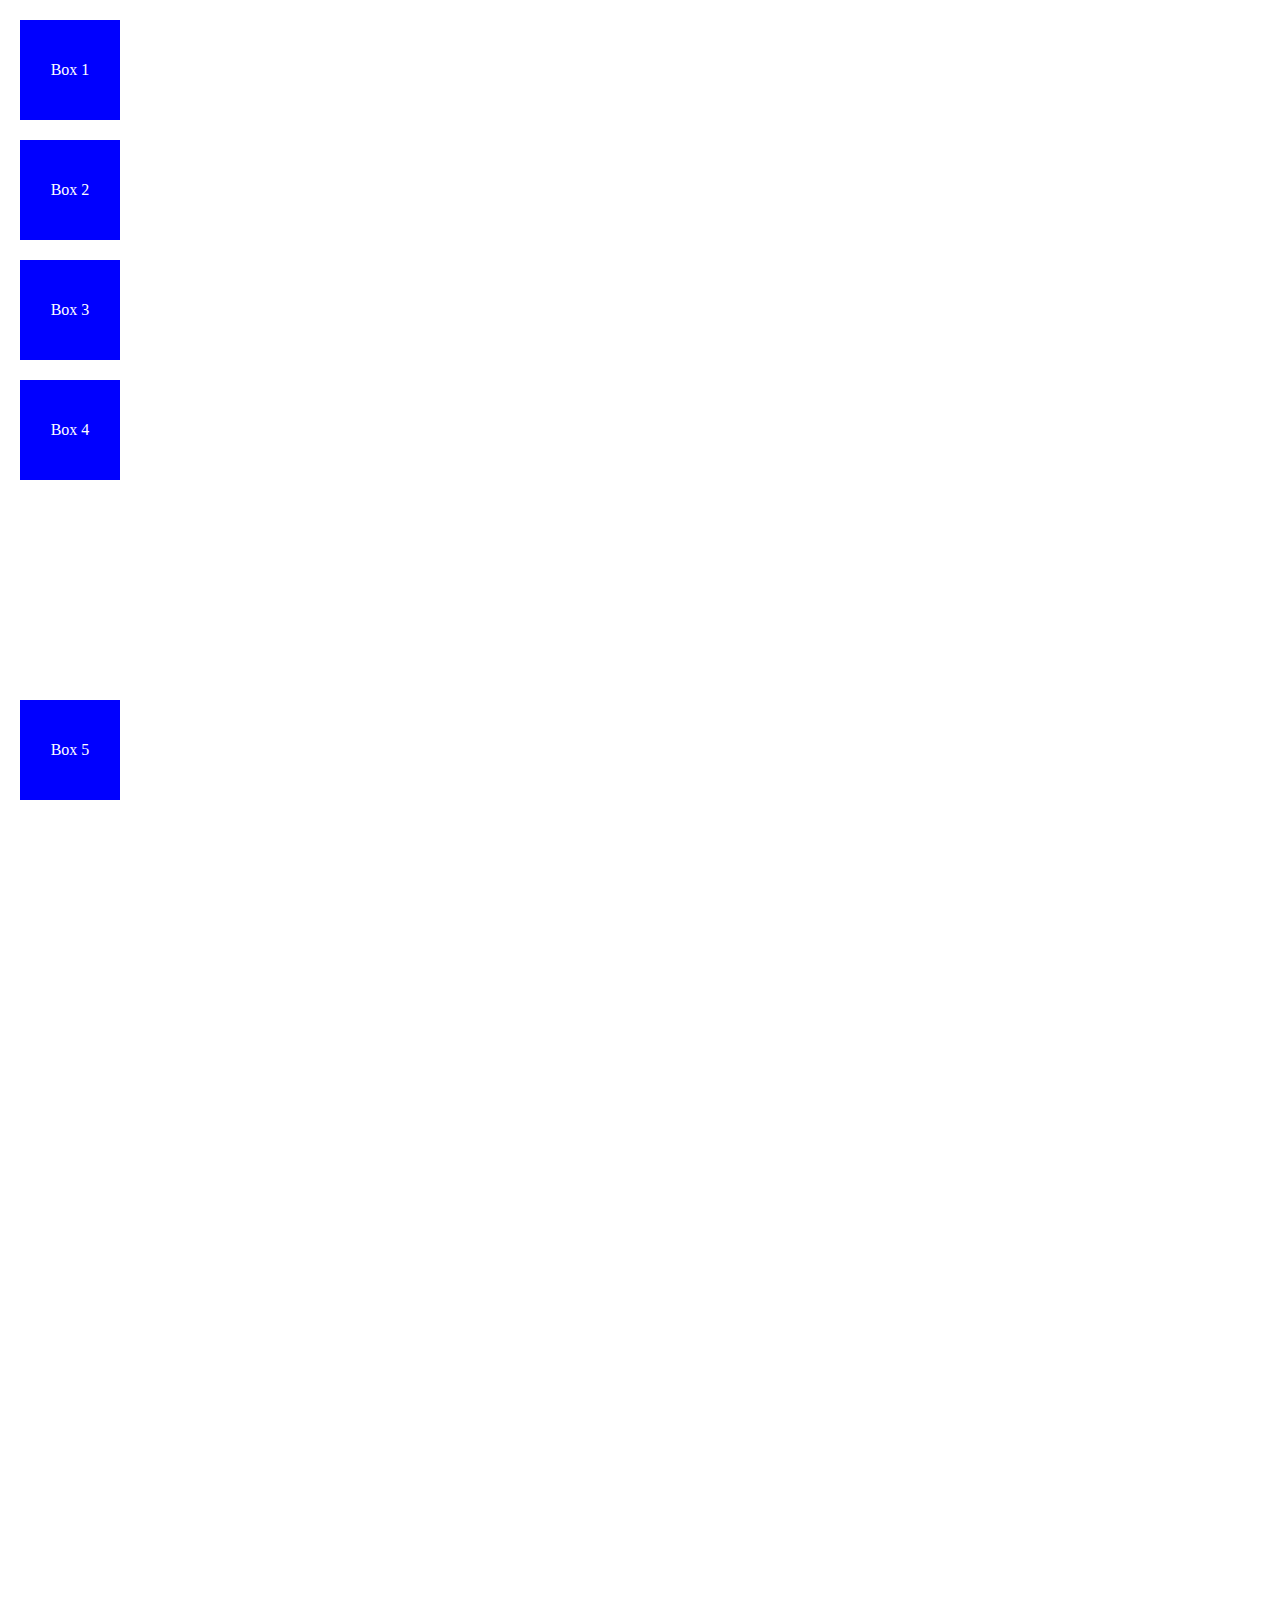
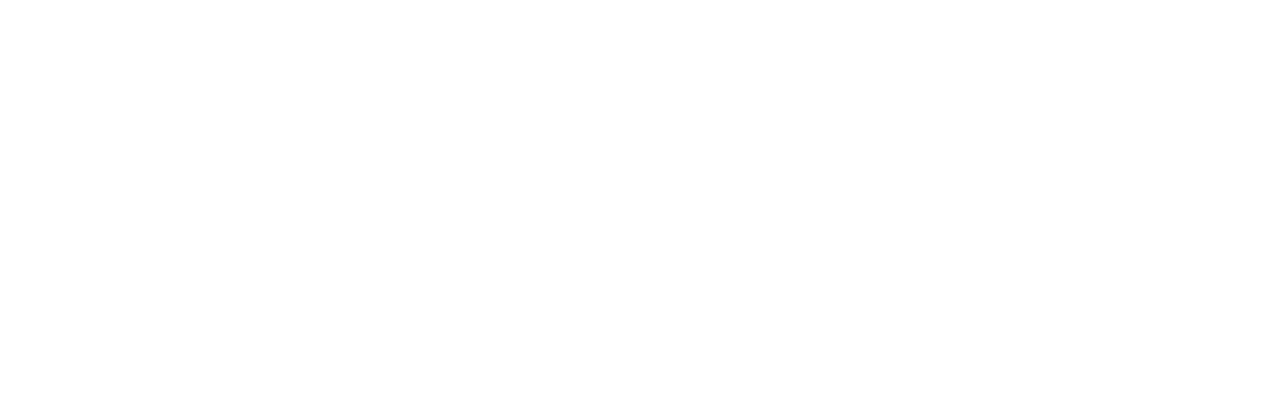
==== commit 219beb44: "loader problem fixed" ====
--- a/demo.html
+++ b/demo.html
@@ -1,194 +1,64 @@
 <!DOCTYPE html>
 <html lang="en">
 <head>
-    <meta charset="UTF-8">
-    <meta name="viewport" content="width=device-width, initial-scale=1.0">
-    <title>Document</title>
-    <style></style>
+<meta charset="UTF-8">
+<meta name="viewport" content="width=device-width, initial-scale=1.0">
+<title>Scroll Animation Example</title>
+<style>
+    body, html {
+        margin: 0;
+        padding: 0;
+    }
+
+    .container {
+        width: 100%;
+        height: 2000px; /* Just for demonstration */
+    }
+
+    .box {
+        width: 100px;
+        height: 100px;
+        background-color: blue;
+        color: white;
+        text-align: center;
+        line-height: 100px;
+        margin: 20px;
+        transition: transform 0.5s ease; /* Smooth transition */
+    }
+
+    .animate {
+        transform: translateY(200px); /* Initial transform */
+    }
+</style>
 </head>
-<style>
-    * {
-	border: 0;
-	box-sizing: border-box;
-	margin: 0;
-	padding: 0;
-}
-:root {
-	--hue: 223;
-	--bg: hsl(var(--hue),10%,90%);
-	--fg: hsl(var(--hue),10%,10%);
-	--primary: rgba(255, 0, 195, 0.819);
-	--trans-dur: 0.3s;
-	font-size: calc(16px + (20 - 16) * (100vw - 320px) / (1280 - 320));
-}
-.loader-container {
-	background-color: var(--bg);
-	color: var(--fg);
-	font: 1em/1.5 "DM Sans", sans-serif;
-	height: 100vh;
-	display: grid;
-	place-items: center;
-	transition:
-		background-color var(--trans-dur),
-		color var(--trans-dur);
-}
-.preloader {
-	text-align: center;
-	max-width: 20em;
-	width: 100%;
-}
-.preloader__text {
-	position: relative;
-	height: 1.5em;
-}
-.preloader__msg {
-	animation: msg 0.3s 13.7s linear forwards;
-	position: absolute;
-	width: 100%;
-    color: gray;
-    font-weight: 700;
-}
-.preloader__msg--last {
-	animation-direction: reverse;
-	animation-delay: 15s;
-	visibility: hidden;
-}
-.cart {
-	display: block;
-	margin: 0 auto 1.5em auto;
-	width: 8em;
-	height: 8em;
-}
-.cart__lines,
-.cart__top,
-.cart__wheel1,
-.cart__wheel2,
-.cart__wheel-stroke {
-	animation: cartLines 2s ease-in-out infinite;
-}
-.cart__lines {
-	stroke: var(--primary);
-}
-.cart__top {
-	animation-name: cartTop;
-}
-.cart__wheel1 {
-	animation-name: cartWheel1;
-	transform: rotate(-0.25turn);
-	transform-origin: 43px 111px;
-}
-.cart__wheel2 {
-	animation-name: cartWheel2;
-	transform: rotate(0.25turn);
-	transform-origin: 102px 111px;
-}
-.cart__wheel-stroke {
-	animation-name: cartWheelStroke
-}
-.cart__track {
-	stroke: hsla(var(--hue),10%,10%,0.1);
-	transition: stroke var(--trans-dur);
-}
+<body>
 
-/* Dark theme */
-@media (prefers-color-scheme: dark) {
-	:root {
-		--bg: hsl(var(--hue),10%,10%);
-		--fg: hsl(var(--hue),10%,90%);
-	}
-	.cart__track {
-		stroke: hsla(var(--hue),10%,90%,0.1);
-	}
-}
+<div class="container">
+    <div class="box">Box 1</div>
+    <div class="box">Box 2</div>
+    <div class="box">Box 3</div>
+    <div class="box">Box 4</div>
+    <div class="box animate">Box 5</div>
+</div>
 
-/* Animations */
-@keyframes msg {
-	from {
-		opacity: 1;
-		visibility: visible;
-	}
-	99.9% {
-		opacity: 0;
-		visibility: visible;
-	}
-	to {
-		opacity: 0;
-		visibility: hidden;
-	}
-}
-@keyframes cartLines {
-	from,
-	to {
-		opacity: 0;
-	}
-	8%,
-	92% {
-		opacity: 1;
-	}
-}
-@keyframes cartTop {
-	from {
-		stroke-dashoffset: -338;
-	}
-	50% {
-		stroke-dashoffset: 0;
-	}
-	to {
-		stroke-dashoffset: 338;
-	}
-}
-@keyframes cartWheel1 {
-	from {
-		transform: rotate(-0.25turn);
-	}
-	to {
-		transform: rotate(2.75turn);
-	}
-}
-@keyframes cartWheel2 {
-	from {
-		transform: rotate(0.25turn);
-	}
-	to {
-		transform: rotate(3.25turn);
-	}
-}
-@keyframes cartWheelStroke {
-	from,
-	to {
-		stroke-dashoffset: 81.68;
-	}
-	50% {
-		stroke-dashoffset: 40.84;
-	}
-}
-</style>
-<body>
-    <div class="loader-container">
-    <div class="preloader">
-        <svg class="cart" role="img" aria-label="Shopping cart line animation" viewBox="0 0 128 128" width="128px" height="128px" xmlns="http://www.w3.org/2000/svg">
-            <g fill="none" stroke-linecap="round" stroke-linejoin="round" stroke-width="8">
-                <g class="cart__track" stroke="hsla(0,10%,10%,0.1)">
-                    <polyline points="4,4 21,4 26,22 124,22 112,64 35,64 39,80 106,80" />
-                    <circle cx="43" cy="111" r="13" />
-                    <circle cx="102" cy="111" r="13" />
-                </g>
-                <g class="cart__lines" stroke="currentColor">
-                    <polyline class="cart__top" points="4,4 21,4 26,22 124,22 112,64 35,64 39,80 106,80" stroke-dasharray="338 338" stroke-dashoffset="-338" />
-                    <g class="cart__wheel1" transform="rotate(-90,43,111)">
-                        <circle class="cart__wheel-stroke" cx="43" cy="111" r="13" stroke-dasharray="81.68 81.68" stroke-dashoffset="81.68" />
-                    </g>
-                    <g class="cart__wheel2" transform="rotate(90,102,111)">
-                        <circle class="cart__wheel-stroke" cx="102" cy="111" r="13" stroke-dasharray="81.68 81.68" stroke-dashoffset="81.68" />
-                    </g>
-                </g>
-            </g>
-        </svg>
-        <div class="preloader__text">
-            <p class="preloader__msg">Getting your browsing cart ready!</p>
-            <p class="preloader__msg preloader__msg--last">This is taking time more than usual... </p>
-        </div>
-    </div>
-</div>
+<script>
+    window.addEventListener('scroll', function() {
+        // Get the element to animate
+        const element = document.querySelector('.animate');
+        
+        // Calculate the distance from the top of the viewport to the element
+        const elementPosition = element.getBoundingClientRect().top;
+        
+        // Calculate the threshold when the animation should start (e.g., 200 pixels from the top of the viewport)
+        const triggerPosition = window.innerHeight - 200;
+
+        // If the element is within the trigger position
+        if (elementPosition < triggerPosition) {
+            // Add a class to apply the animation
+            element.classList.add('animated');
+        }
+    });
+</script>
+
 </body>
-</html>+</html>
